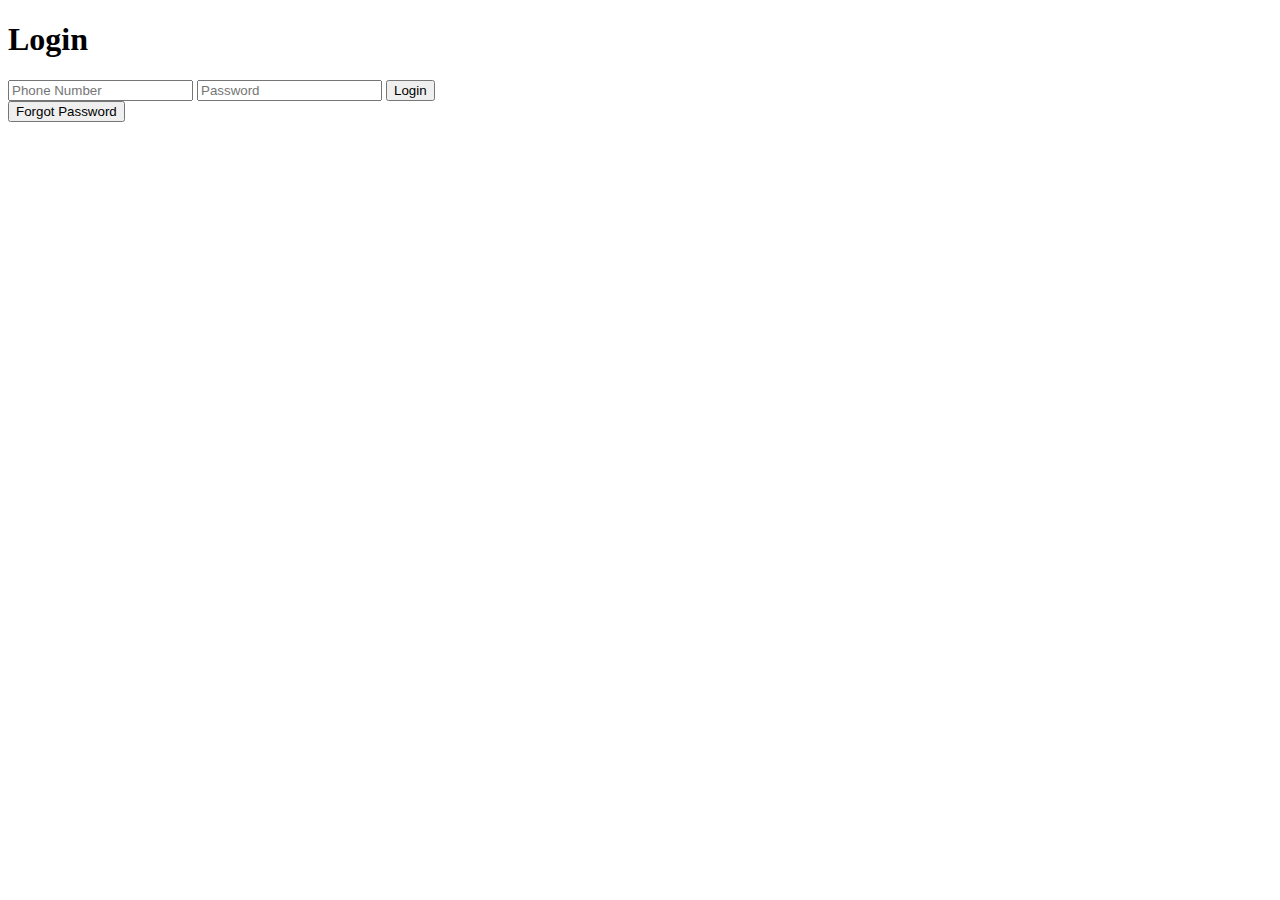
==== login.html @ 36ccd84c "Create login.html" ====
<!DOCTYPE html>
<html lang="en">
<head>
    <meta charset="UTF-8">
    <meta name="viewport" content="width=device-width, initial-scale=1.0">
    <title>Login</title>
    <link rel="stylesheet" href="styles.css">
</head>
<body>
    <h1>Login</h1>
    <form id="loginForm">
        <input type="tel" name="phone" placeholder="Phone Number" required>
        <input type="password" name="password" placeholder="Password" required>
        <button type="submit">Login</button>
    </form>
    <button onclick="location.href='reset.html'">Forgot Password</button>
</body>
<script src="script.js"></script>
</html>
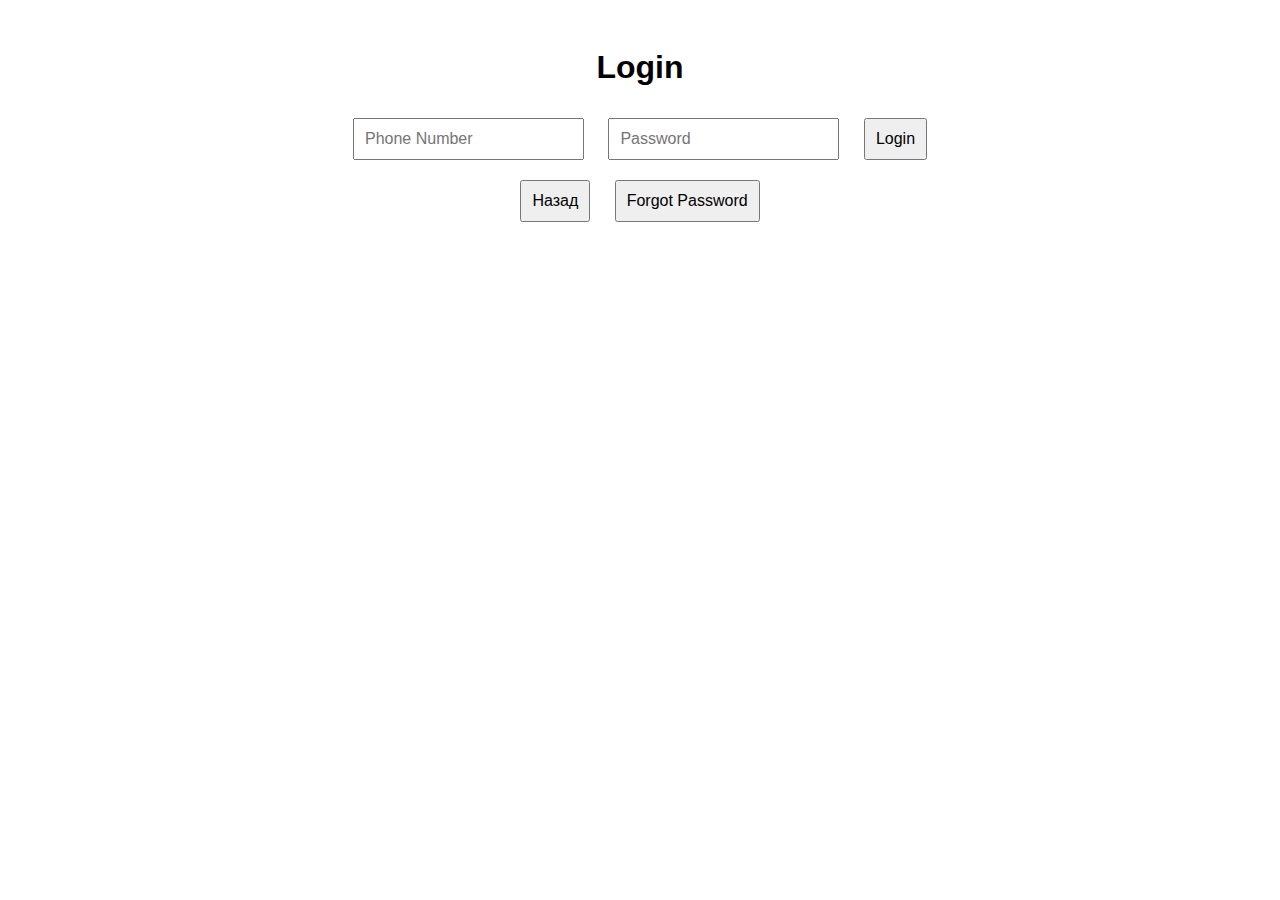
==== commit f89a2462: "Update login.html" ====
--- a/login.html
+++ b/login.html
@@ -13,6 +13,7 @@
         <input type="password" name="password" placeholder="Password" required>
         <button type="submit">Login</button>
     </form>
+<button id="backButton">Назад</button>
     <button onclick="location.href='reset.html'">Forgot Password</button>
 </body>
 <script src="script.js"></script>
--- a/styles.css
+++ b/styles.css
@@ -0,0 +1,11 @@
+body {
+    font-family: Arial, sans-serif;
+    text-align: center;
+    padding: 20px;
+}
+
+button, input, select {
+    margin: 10px;
+    padding: 10px;
+    font-size: 16px;
+}
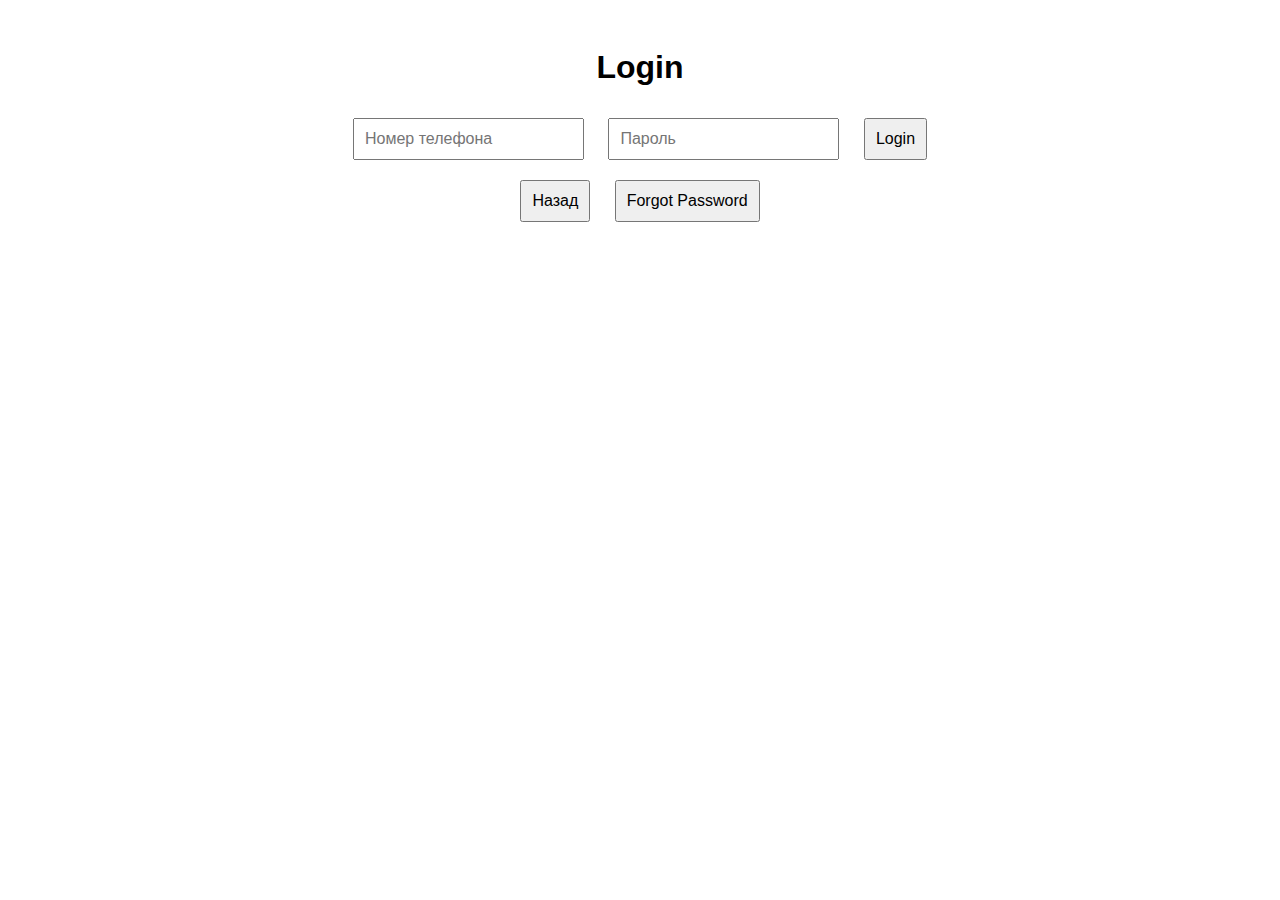
==== commit c0665589: "Update login.html" ====
--- a/login.html
+++ b/login.html
@@ -1,5 +1,5 @@
 <!DOCTYPE html>
-<html lang="en">
+<html lang="ru">
 <head>
     <meta charset="UTF-8">
     <meta name="viewport" content="width=device-width, initial-scale=1.0">
@@ -9,8 +9,8 @@
 <body>
     <h1>Login</h1>
     <form id="loginForm">
-        <input type="tel" name="phone" placeholder="Phone Number" required>
-        <input type="password" name="password" placeholder="Password" required>
+        <input type="tel" name="phone" placeholder="Номер телефона" required>
+        <input type="password" name="password" placeholder="Пароль" required>
         <button type="submit">Login</button>
     </form>
 <button id="backButton">Назад</button>
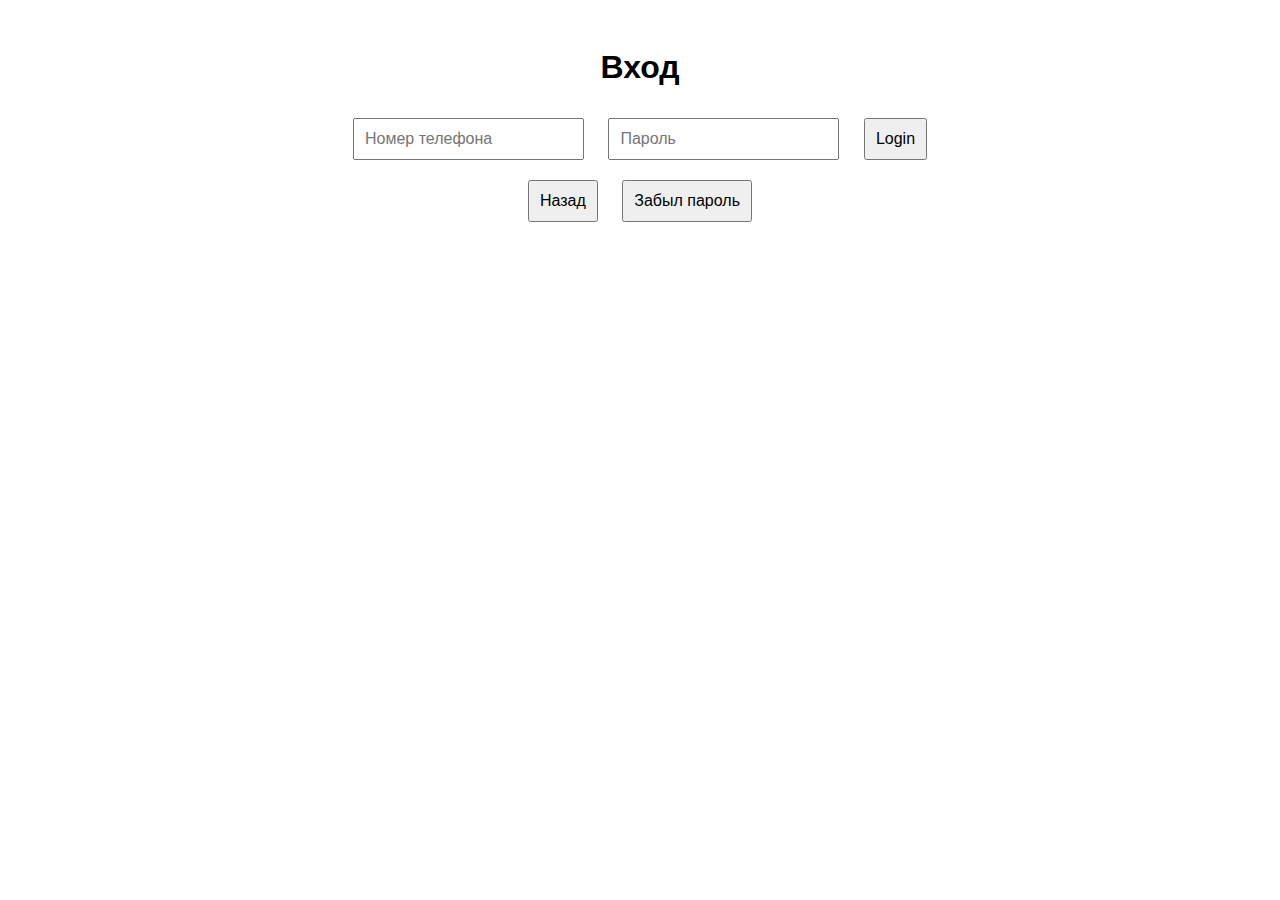
==== commit d1942b7f: "Update login.html" ====
--- a/login.html
+++ b/login.html
@@ -3,18 +3,18 @@
 <head>
     <meta charset="UTF-8">
     <meta name="viewport" content="width=device-width, initial-scale=1.0">
-    <title>Login</title>
+    <title>Вход</title>
     <link rel="stylesheet" href="styles.css">
 </head>
 <body>
-    <h1>Login</h1>
+    <h1>Вход</h1>
     <form id="loginForm">
         <input type="tel" name="phone" placeholder="Номер телефона" required>
         <input type="password" name="password" placeholder="Пароль" required>
         <button type="submit">Login</button>
     </form>
 <button id="backButton">Назад</button>
-    <button onclick="location.href='reset.html'">Forgot Password</button>
+    <button onclick="location.href='reset.html'">Забыл пароль</button>
 </body>
 <script src="script.js"></script>
 </html>
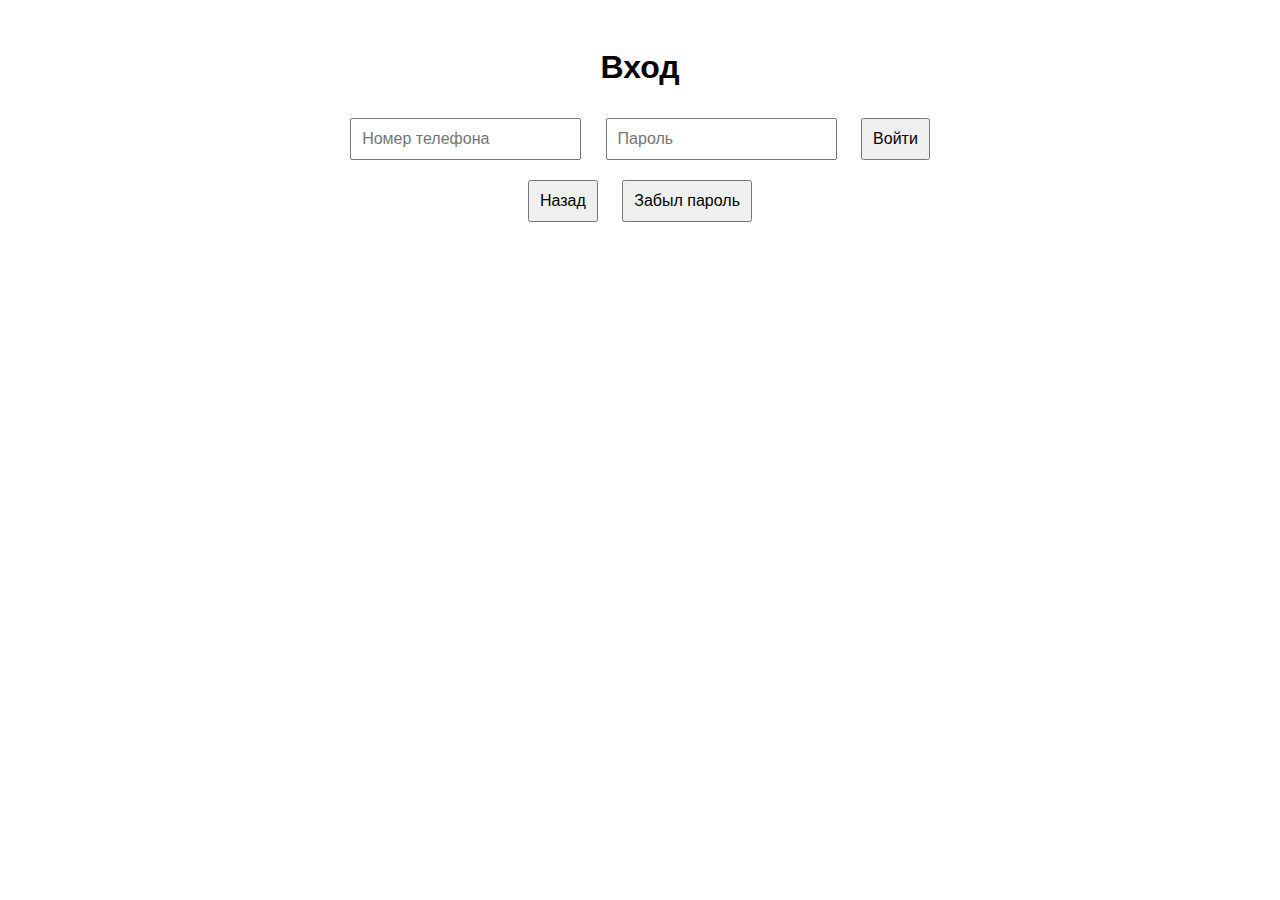
==== commit d84a46fb: "Update login.html" ====
--- a/login.html
+++ b/login.html
@@ -11,7 +11,7 @@
     <form id="loginForm">
         <input type="tel" name="phone" placeholder="Номер телефона" required>
         <input type="password" name="password" placeholder="Пароль" required>
-        <button type="submit">Login</button>
+        <button type="submit">Войти</button>
     </form>
 <button id="backButton">Назад</button>
     <button onclick="location.href='reset.html'">Забыл пароль</button>
